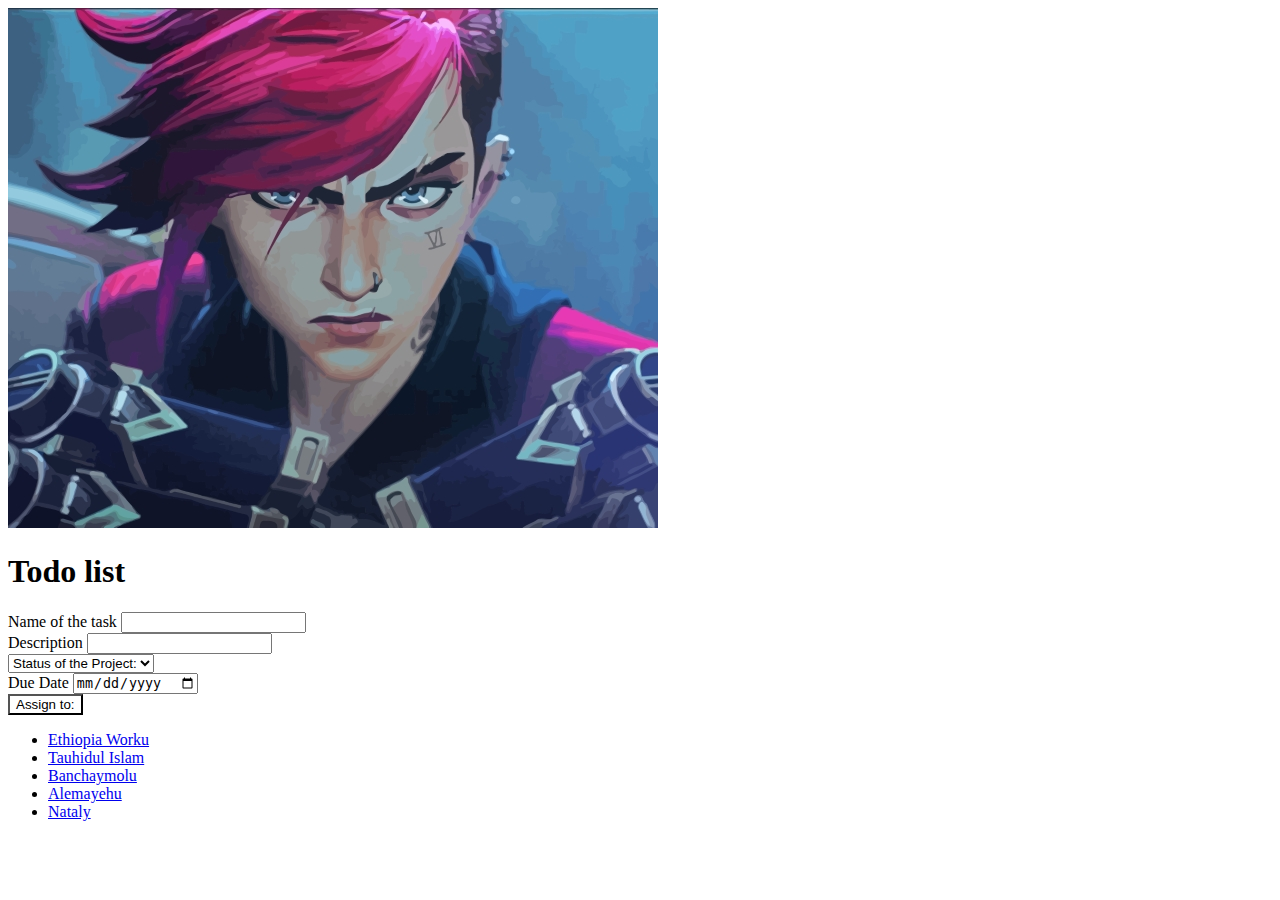
==== assets/html file/banchi.html @ a6431823 "add banchi css html and imgs in to the repo" ====
<!doctype html>
<html lang="en">

<head>
    <meta charset="utf-8">
    <meta name="viewport" content="width=device-width, initial-scale=1">
    <title>Group 11</title>
    <!--Bootstap-->
    <link href="https://cdn.jsdelivr.net/npm/bootstrap@5.2.0/dist/css/bootstrap.min.css" rel="stylesheet"
        integrity="sha384-gH2yIJqKdNHPEq0n4Mqa/HGKIhSkIHeL5AyhkYV8i59U5AR6csBvApHHNl/vI1Bx" crossorigin="anonymous">
    <!--Main Css file-->
    <link rel="stylesheet" href="../../assets/css/banchi.css">
</head>

<body id="bg-img">
    <!--landing page body-->
    <section>
        <!--Heading-->
        <!--main field-->
        <div class=" header container bg-light opacity-75 text-black text-center">
            <div class="row py-3">
                <!--logo-->
                <div class="col-3">
                    <img id="logo" class="img-fluid" src="../img/banchi.jpg" alt="logo" />
                </div>
                <div class="col-9">
                    <!--Main heading-->
                    <h1 class="display-3">Todo list</h1>
                </div>
            </div>
        </div>
        <!--Heading ends-->

        <!--Main section input section-->
        <div class="main container my-5">

            
            <div class="row">
                <div class="col-5">
                    <form class="bg-dark opacity-75 text-white fw-bold">
                        <div class="mb-3">
                            <div class="box p-3 mb-2"><label for="name" class="form-label">Name of the task</label>
                                <input type="text" class="form-control" id="name">
                            </div>
                            <div class="box p-3 mb-2"><label for="exampleInputEmail1" class="form-label">Description</label>
                                <input type="email" class="form-control" id="exampleInputEmail1" />
                            </div>
                            <div class="mb-3">
                                <select class="form-select bg-transparent text-white fw-bold"
                                    aria-label="Status of the Project">
                                    <option selected>Status of the Project:</option>
                                    <option value="1">Started</option>
                                    <option value="2">On Progress</option>
                                    <option value="3">Completed</option>
                                </select>
                            </div>
                            <div class="mb-3">
                                <div class="box p-3 mb-2"><label for="exampleInputPassword1" class="form-label">Due
                                        Date</label>
                                    <input type="date" class="form-control" id="exampleInputPassword1">
                                </div>
                                <div class="dropdown">
                                    <button class="btn dropdown-toggle" style="background-color: white ;"type="button" id="dropdownMenuButton1"
                                        data-bs-toggle="dropdown" aria-expanded="false">
                                        Assign to:
                                    </button>
                                    <ul class="dropdown-menu" aria-labelledby="dropdownMenuButton1">
                                        <li><a class="dropdown-item" href="#">Ethiopia Worku</a></li>
                                        <li><a class="dropdown-item" href="#">Tauhidul Islam</a></li>
                                        <li><a class="dropdown-item" href="#">Banchaymolu</a></li>
                                        <li><a class="dropdown-item" href="#">Alemayehu</a></li>
                                        <li><a class="dropdown-item" href="#">Nataly</a></li>
                                    </ul>
                                </div>
                            </div>
                        </div>
                    </form>
                </div>
            </div>
        </div>
    </section>
    <!--main field ends-->


    <!--Js-->
    <script src="https://cdn.jsdelivr.net/npm/bootstrap@5.2.0/dist/js/bootstrap.bundle.min.js"
        integrity="sha384-A3rJD856KowSb7dwlZdYEkO39Gagi7vIsF0jrRAoQmDKKtQBHUuLZ9AsSv4jD4Xa"
        crossorigin="anonymous"></script>
</body>

</html>
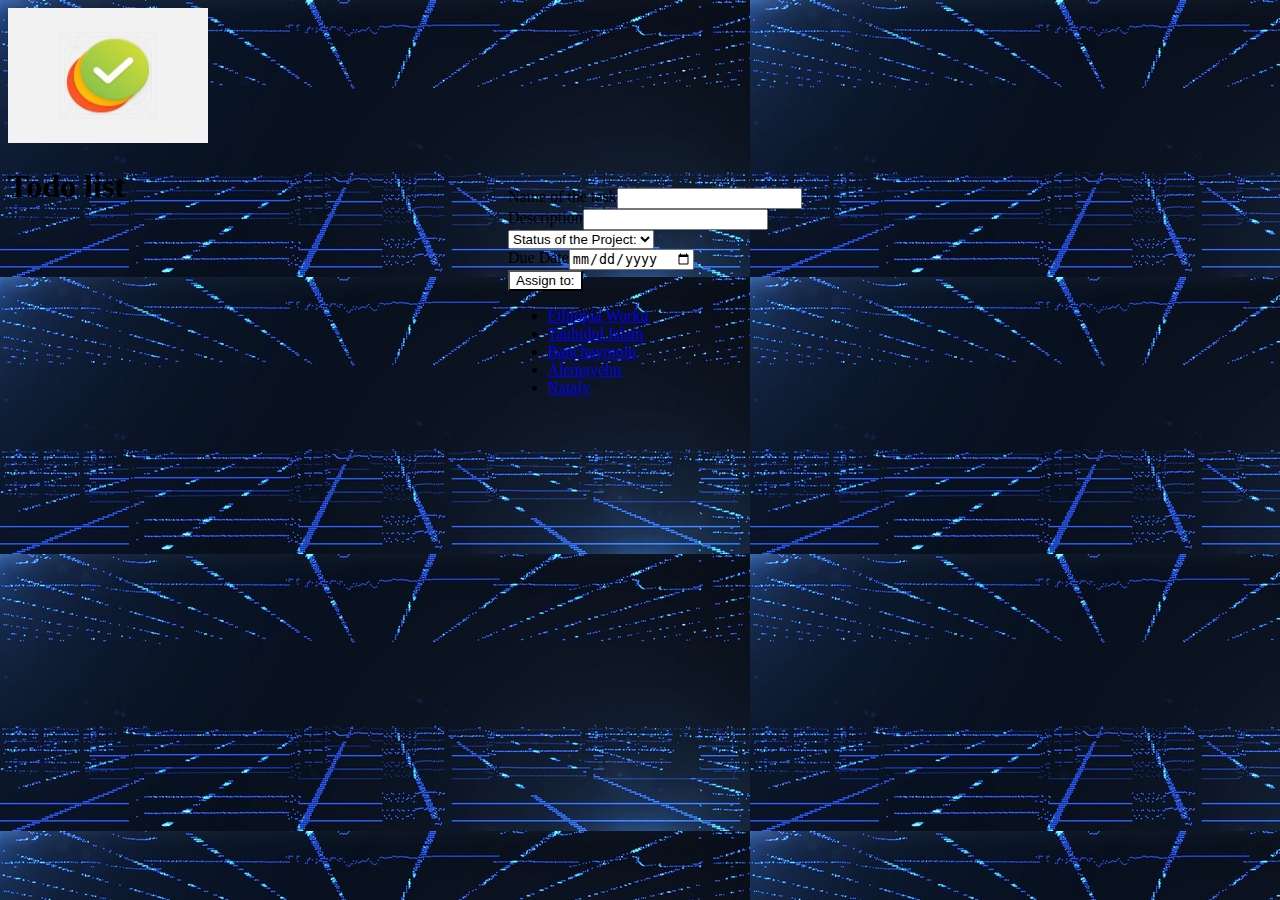
==== commit c097ffdc: "Fixed bugs in bancis html" ====
--- a/assets/html file/banchi.html
+++ b/assets/html file/banchi.html
@@ -9,7 +9,7 @@
     <link href="https://cdn.jsdelivr.net/npm/bootstrap@5.2.0/dist/css/bootstrap.min.css" rel="stylesheet"
         integrity="sha384-gH2yIJqKdNHPEq0n4Mqa/HGKIhSkIHeL5AyhkYV8i59U5AR6csBvApHHNl/vI1Bx" crossorigin="anonymous">
     <!--Main Css file-->
-    <link rel="stylesheet" href="../../assets/css/banchi.css">
+    <link rel="stylesheet" href="../Css/banchi.css">
 </head>
 
 <body id="bg-img">
@@ -21,7 +21,7 @@
             <div class="row py-3">
                 <!--logo-->
                 <div class="col-3">
-                    <img id="logo" class="img-fluid" src="../img/banchi.jpg" alt="logo" />
+                    <img id="logo" class="img-fluid" src="../img/banchiLogo.jpg" alt="logo" />
                 </div>
                 <div class="col-9">
                     <!--Main heading-->
--- a/assets/Css/banchi.css
+++ b/assets/Css/banchi.css
@@ -0,0 +1,24 @@
+/*bg style*/
+#bg-img {
+        background-image: url("../img/banchiBg.png");
+        
+      }
+
+/*logo style*/
+  #logo{
+   width: 200px;
+    height:15vh;
+
+  }
+.header {
+min-width:100%;
+    height:20vh;
+}
+.main {
+    margin-left:500px;
+
+
+}
+.box {
+    display: flex;
+}